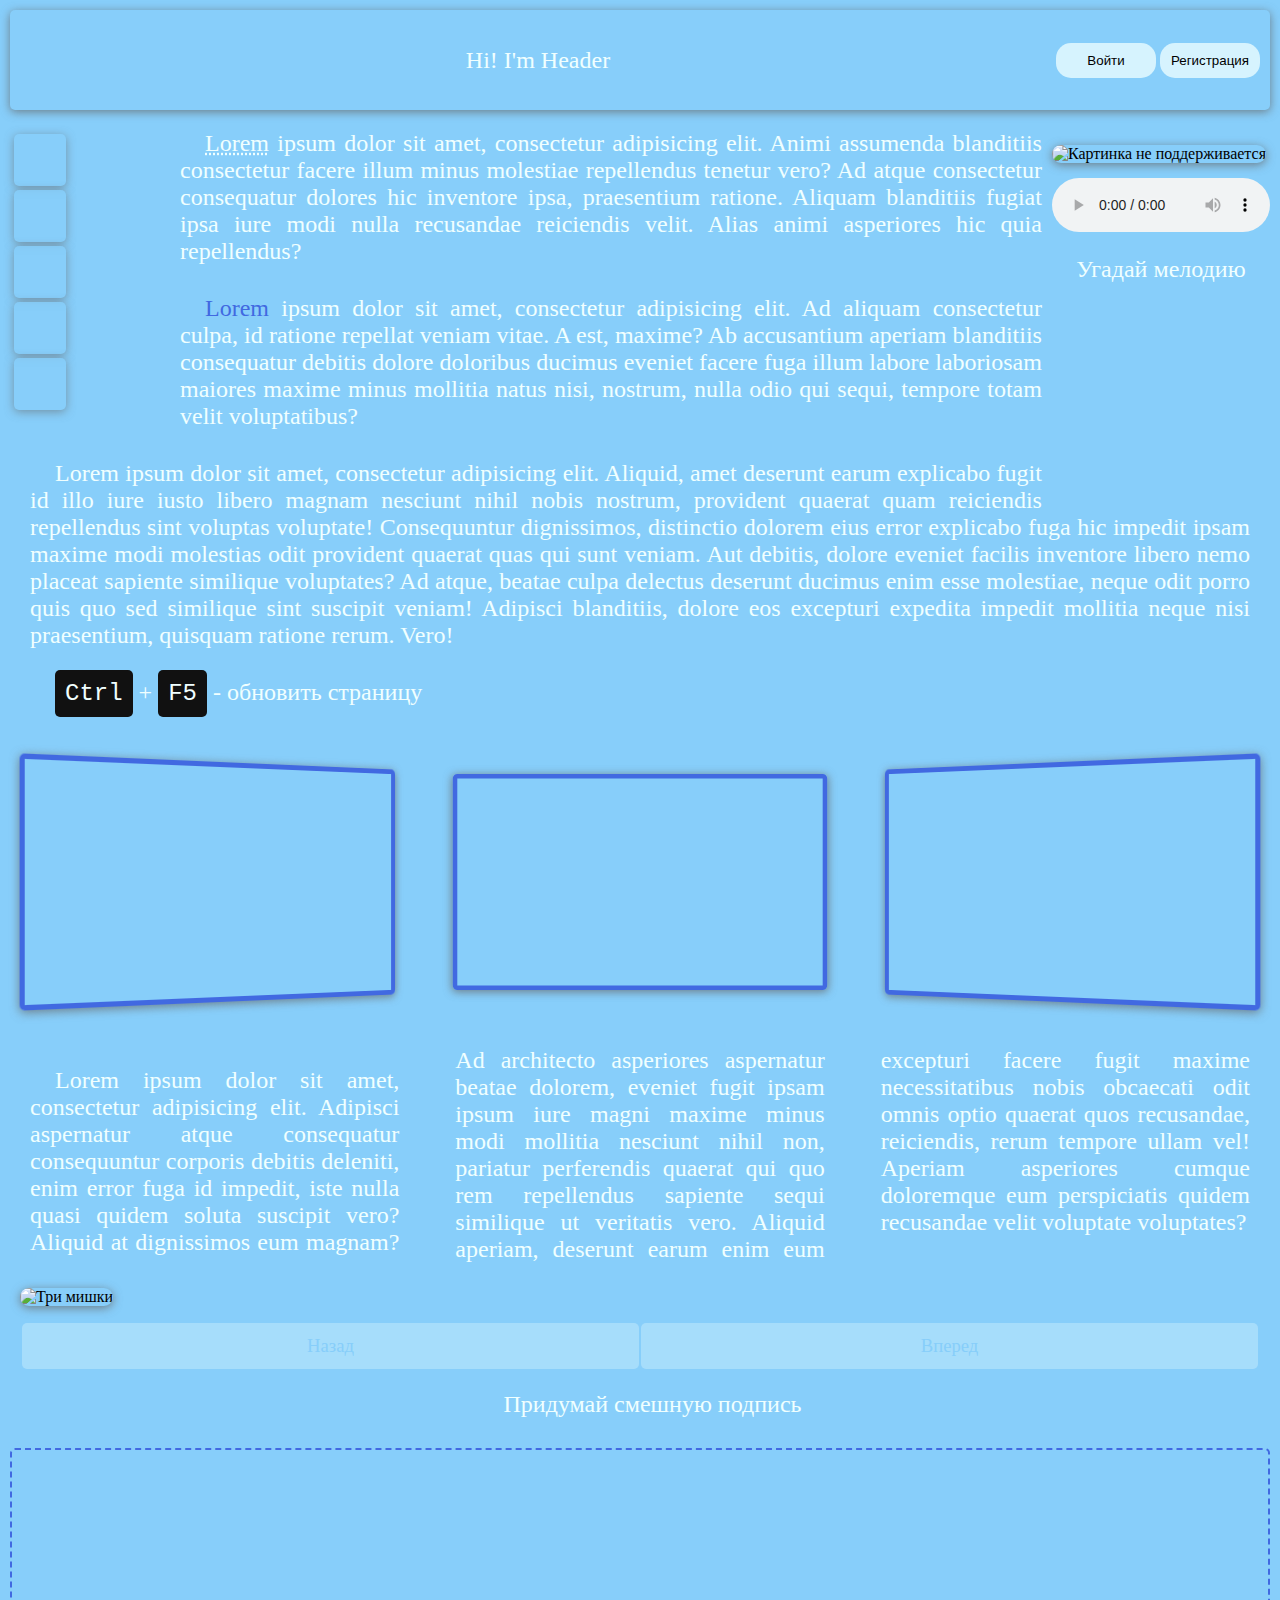
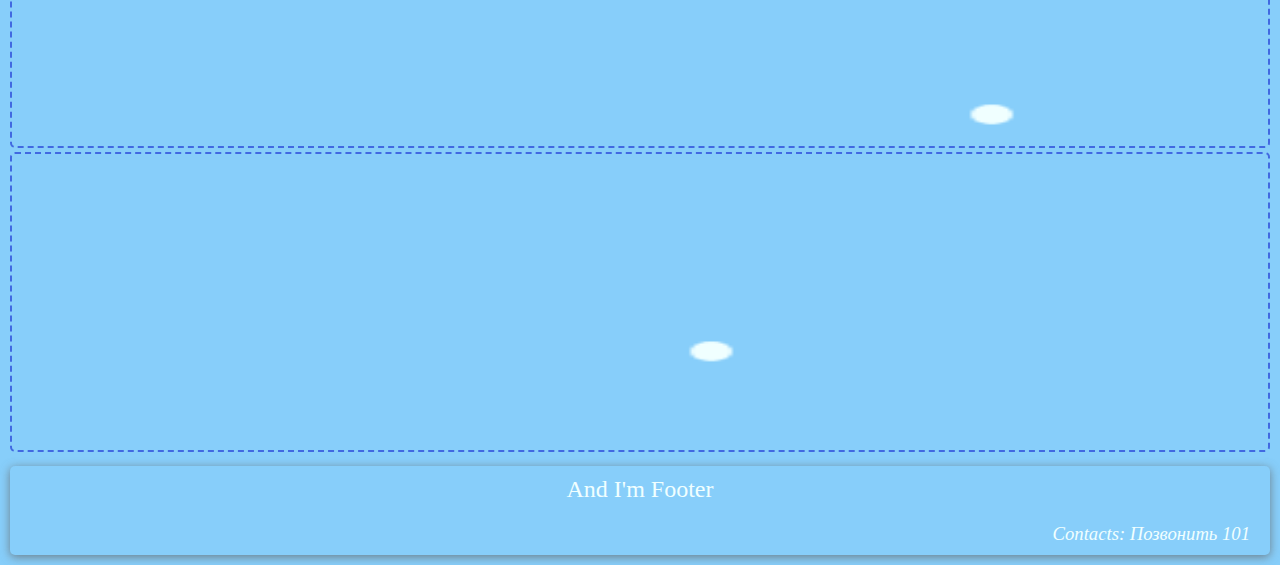
==== index.html @ 2c80453e "Lesson #6. jQuery selectors" ====
<!DOCTYPE html>
<html lang="en">
<head>
    <meta charset="UTF-8"/>
    <meta name="author" content="Pempium4"/>
    <!--<meta http-equiv="refresh" content="10">-->
    <link href="CSS/main.css" rel="stylesheet">
    <title>HTML Blog</title>
</head>
<body id="top">
    <div id="filter" onclick="showModal('none');">
    </div>
    <header class="div block">
        <form action="">
            <span id="input">
                <input type="email" placeholder="Введите почту"/>
                <input type="password" placeholder="Введите пароль"/>
            </span>
            <!--<input type="submit" value="Ввойти"/>-->
            <input class="button" type="reset" value="Войти" onclick="showEl();"/>
            <input class="button" type="reset" value="Регистрация" onclick="showModal('block');"/>
        </form>
        <p class="title">Hi! I'm Header</p>
        <script>
            var counter = true;
            var input = document.getElementById("input");
            input.hidden = true;
            function showEl(){
                input.hidden = false;
                if(counter){
                    $("#input").hide().fadeIn(2000);
                    counter = false;
                }
                /*if(counter){
                    input.hidden = false;
                    counter = false;
                }else{
                    input.hidden = true;
                    counter = true;
                }*/
            }
        </script>
    </header>
    <div id="div" class="div">
        <p>Здесь должна быть форма регистрации, но я задолбался менять стили.</p>
    </div>
    <script>
        function showModal(state){
            document.getElementById("div").style.display = state;
            document.getElementById("filter").style.display = state;
        }
    </script>
    <nav class="div">
        <menu>
            <li><a href="#1" onclick="game();">link</a></li>
            <li><a href="treasures.html" target="_blank">link</a></li>
            <li><a href="snake.html" target="_blank">link</a></li>
            <li><a href="#4" onclick="task();">link</a></li>
            <li><a href="check_in.html" target="_blank">link</a></li>
        </menu>
        <!-- Быстрое создания ссылок a[href="#"]{Ссылка #$}*5 -->
    </nav>
    <aside class="div">
        <!-- Быстрый список ul>li{Пункт #$}*4-->
            <img class="block" src="https://kirov-portal.ru/upload/resize_cache/site_afisha_event_1/624_396_1/674/674c1153f9179bceeb596f26d8efc6b1.jpg" alt="Картинка не поддерживается" usemap="#user_link"/>
                <map name="user_link">
                    <area shape="circle" coords="177, 87, 72" href="https://www.youtube.com/c/ITDoctor/playlists" alt="Ссылка" target="_blank"/>
                </map>
                <audio src="https://cdn4.sefon.pro/files/prev/120/Total%20-%20%D0%91%D1%8C%D1%91%D1%82%20%D0%BF%D0%BE%20%D0%B3%D0%BB%D0%B0%D0%B7%D0%B0%D0%BC%20%28192kbps%29.mp3" controls>Аудиофайл не поддерживается :(</audio>
            <table>
                <caption>
                    <p class="title">Угадай мелодию</p>
                </caption>
                <tr>
                    <td>быть</td>
                    <td>никогда</td>
                    <td>сломаная</td>
                </tr>
                <tr>
                    <td>ожерелье</td>
                    <td>не</td>
                    <td>лапка</td>
                </tr>
                <tr>
                    <td>с тобой</td>
                    <td>нам</td>
                    <td>диадема</td>
                </tr>
            </table>
    </aside>
    <article class="div">
        <section>
            <!-- Быстрое написания текста lorem5 or lorem*5 -->
            <p><abbr title="Текст-рыба">Lorem</abbr> ipsum dolor sit amet, consectetur adipisicing elit. Animi assumenda blanditiis consectetur facere illum minus molestiae repellendus tenetur vero? Ad atque consectetur consequatur dolores hic inventore ipsa, praesentium ratione. Aliquam blanditiis fugiat ipsa iure modi nulla recusandae reiciendis velit. Alias animi asperiores hic quia repellendus?</p>
            <p><span>Lorem</span> ipsum dolor sit amet, consectetur adipisicing elit. Ad aliquam consectetur culpa, id ratione repellat veniam vitae. A est, maxime? Ab accusantium aperiam blanditiis consequatur debitis dolore doloribus ducimus eveniet facere fuga illum labore laboriosam maiores maxime minus mollitia natus nisi, nostrum, nulla odio qui sequi, tempore totam velit voluptatibus?</p>
        </section>
        <section>
            <p>Lorem ipsum dolor sit amet, consectetur adipisicing elit. Aliquid, amet deserunt earum explicabo fugit id illo iure iusto libero magnam nesciunt nihil nobis nostrum, provident quaerat quam reiciendis repellendus sint voluptas voluptate! Consequuntur dignissimos, distinctio dolorem eius error explicabo fuga hic impedit ipsam maxime modi molestias odit provident quaerat quas qui sunt veniam. Aut debitis, dolore eveniet facilis inventore libero nemo placeat sapiente similique voluptates? Ad atque, beatae culpa delectus deserunt ducimus enim esse molestiae, neque odit porro quis quo sed similique sint suscipit veniam! Adipisci blanditiis, dolore eos excepturi expedita impedit mollitia neque nisi praesentium, quisquam ratione rerum. Vero!</p>
            <!--<pre>   Lorem ipsum dolor sit amet, consectetur adipisicing elit.
                Commodi cum ducimus earum, eligendi eum fugiat inventore laudantium molestiae natus, odit perspiciatis quam quia, sed suscipit unde?
                A aperiam iste nobis quibusdam sed! Nostrum, temporibus!</pre>-->
            <p><a href="tasks.html" target="_blank" style="text-decoration: none;"><kbd>Ctrl</kbd></a> + <a href="#top" style="text-decoration: none;"><kbd>F5</kbd></a> - обновить страницу</p>
            <!--<blockquote><p>Lorem ipsum dolor sit amet.</p></blockquote>
            <cite><p>https://wikihow.com</p></cite>-->
        </section>
        <section id="xyz">
            <div id="first">
                <iframe class="block" src="https://www.youtube.com/embed/aCUbhUvC6FE" frameborder="0" allow="accelerometer; autoplay; encrypted-media; gyroscope; picture-in-picture" allowfullscreen></iframe>
            </div>
            <div id="second">
                <iframe class="block" src="https://www.youtube.com/embed/kwu2kVJ0LKE" frameborder="0" allow="accelerometer; autoplay; clipboard-write; encrypted-media; gyroscope; picture-in-picture" allowfullscreen></iframe>
            </div>
            <div id="third">
                <iframe class="block" src="https://www.youtube.com/embed/TuGgjfV3cbA" frameborder="0" allow="accelerometer; autoplay; encrypted-media; gyroscope; picture-in-picture" allowfullscreen></iframe>
            </div>
        </section>
        <section id="article">
            <p>Lorem ipsum dolor sit amet, consectetur adipisicing elit. Adipisci aspernatur atque consequatur consequuntur corporis debitis deleniti, enim error fuga id impedit, iste nulla quasi quidem soluta suscipit vero? Aliquid at dignissimos eum magnam? Ad architecto asperiores aspernatur beatae dolorem, eveniet fugit ipsam ipsum iure magni maxime minus modi mollitia nesciunt nihil non, pariatur perferendis quaerat qui quo rem repellendus sapiente sequi similique ut veritatis vero. Aliquid aperiam, deserunt earum enim eum excepturi facere fugit maxime necessitatibus nobis obcaecati odit omnis optio quaerat quos recusandae, reiciendis, rerum tempore ullam vel! Aperiam asperiores cumque doloremque eum perspiciatis quidem recusandae velit voluptate voluptates?</p>
        </section>
        <section id="bears">
            <img id="image" class="block" alt="Три мишки"/>
            <table id="buttons">
                <tr>
                    <td id="fbtn" onclick="left_click();">Назад</td>
                    <td id="sbtn" onclick="right_click();">Вперед</td>
                </tr>
            </table>
            <p id="changeDesc" onclick="change();">Придумай смешную подпись</p>
        </section>
        <section>
            <canvas class="canvas" id="fCanvas"></canvas>
            <canvas class="canvas" id="sCanvas"></canvas>
        </section>
    </article>
    <footer class="div block">
        <p class="title" id="footer">And I'm Footer</p>
        <address>
            <p id="address">Contacts: <a href="tel:101">Позвонить 101</a> </p>
        </address>
    </footer>
    <script src="https://code.jquery.com/jquery-3.5.1.js"></script>
    <script src="JS/main.js"></script>
    <script src="JS/mini_game.js"></script>
    <script src="JS/photogallery.js"></script>
    <script src="JS/canvas.js"></script>
    <script>
        function change(){
            var changer = document.getElementById("changeDesc");
            console.log(changer.innerHTML);
            /*changer.innerHTML = prompt("Введите новую подпись");*/
            var desc = prompt("Введите новую подпись");
            if(desc.length < 1){
                desc = "Придумай смешную подпись";
                $("#changeDesc").text(desc);
            }else{
                $("#changeDesc").text(desc);
            }
        };
    </script>
    <script>
        var offset = $('header').innerHeight(); // получить высоту элемента
        function scroll(){
            var target = $(this).attr('href');
            $('html, body').animate({
                scrollTop: $(target).offset().top - offset
            }, 500);
            /*$('a[href="#top"]').removeClass('active');
            $(this).addClass('active');*/
        };
        $('a[href="#top"]').click(scroll);
    </script>
    <script>
        /*var name = confirm("Тебя зовут Олег?");
        if(name){
            console.log("Привет")
        }else{
            console.log("Уйди отсюда")
        }*/
    </script>
    <script>
        /*function add(){
            $("#article").append("<p>Lorem ipsum dolor sit amet.</p>"); //добавить элемент
        }*/
        /*$("body").hide().fadeIn(1000);*/
        /*$("iframe").hide().slideDown(2000);*/
    </script>
    <script>
        $('menu > li'); //дочерние
        jQuery('li + a'); //соседние
        $('a[href^="#"]'); //начинается
        jQuery('a[href*="#"]'); //в любом месте
        $('a[href*="#"]'); //заканчивается
        jQuery('tr > td:even'); //четные
        $('tr > td:odd'); //четные
        jQuery('a:not([href="tel:101"])'); //которые не имеют
        $('li:has(a)'); //которые имеют
        jQuery('p:contains(Lorem)'); //содержат слово
        $('li:first'); //первый элемент
        jQuery('li:last'); //последний элемент
        $('div:hidden'); //скрытый
        jQuery('div:visible'); //видимый
    </script>
</body>
</html>
---- CSS/main.css ----
body{
    background-color: lightskyblue;
    max-width: 1280px;
    min-width: 960px;
    margin: auto;
}

#filter{
    background: rgba(0, 0, 0, 0.5);
    display: none;
    position: fixed;
    height: inherit;
    width: inherit;
    top: 0;
    right: 0;
    left: 0;
    bottom: 0;
    z-index: 1;
}

header{
    min-height: 100px;
    line-height: 80px;
    animation: colorchange 20s linear infinite;
    /*width: 100%;
    max-width: inherit;
    min-width: 960px;
    position: fixed;
    box-sizing: border-box;*/
}
nav{
    float: left;
    min-width: 160px;
}
article p{
    text-indent: 25px;
}
aside{
    float: right;
    min-width: 200px;
    max-width: 320px;
}
footer{
    min-height: 50px;
    animation: colorchange 20s linear infinite;
}

#div{
    background: cornflowerblue;
    border: 3px solid azure;
    box-sizing: border-box;
    display: none;
    height: 400px;
    position: relative;
    width: inherit;
    z-index: 2;
}
#div p{
    font-size: 24pt;
    line-height: 400px;
    margin: 0;
    padding: 0;
    text-align: center;
}


@keyframes colorchange {
    0% {
        background: red;
    }25%{
         background: blue;
     }50%{
          background: green;
      }75%{
           background: yellow;
       }100%{
            background: red;
        }
}


p{
    margin: 10px;
    padding: 10px;
    text-align: justify;
    color: azure;
    font-size: 18pt;
    font-family: "Comic Sans MS", cursive;
}
p::selection{
    background-color: azure;
    color: darkblue;
}


menu{
    list-style: none;
    margin: 0;
    padding: 0;
    counter-reset: link;
}
li{
    background-color: lightskyblue;
    border-radius: 5px;
    margin: 4px;
    padding: 10px;
    text-indent: 44px;
    height: 32px;
    line-height: 32px;
    width: 32px;
    overflow: hidden;
    opacity: 0.75;
}
li:hover{
    background-color: royalblue;
    cursor: pointer;
    width: 120px;
    transition: width 0.3s ease-in-out;
    opacity: 1;
}
li a:before{
    content: "";
    width: 32px;
    height: 32px;
    display: block;
    position: absolute;
}
li:nth-child(1) a:before{
    background-image: url("https://icon-icons.com/icons2/122/PNG/32/twitter_socialnetwork_20007.png");
}
li:nth-child(2) a:before{
    background-image: url("https://icon-icons.com/icons2/642/PNG/32/facebook_icon-icons.com_59205.png");
}
li:nth-child(3) a:before{
    background-image: url("https://icon-icons.com/icons2/923/PNG/32/telegram_icon-icons.com_72055.png");
}
li:nth-child(4) a:before{
    background-image: url("https://icon-icons.com/icons2/806/PNG/32/whatsapp_icon-icons.com_65942.png");
}
li:nth-child(5) a:before{
    background-image: url("https://icon-icons.com/icons2/851/PNG/32/pikachu_icon-icons.com_67535.png");
}
li a:after{
    counter-increment: link;
    content: " #" counter(link);
}


address p a, li a{
    color: azure;
    text-decoration: none;
    font-size: 14pt;
    font-family: "Comic Sans MS", cursive;
    text-transform: capitalize;
}
address p{
    text-align: right;
    font-size: 14pt;
}


img{
    margin: 15px 0;
    width: 100%;
    border-radius: 25px;
}
audio{
    width: 100%;
}


table{
    margin-left: auto;
    margin-right: auto;
    width: 100%;
    height: 200px;
    //border: 3px solid azure;
}
td{
    //border: 3px solid azure;
    border-radius: 5px;
    color: lightskyblue;
    text-align: center;
    user-select: none;
    /*visibility: hidden;*/
}
td:hover{
    /*visibility: visible;*/
    background-color: azure;
    transition: 0.5s ease-in-out;
}
/*blockquote p{
    font-size: 14pt;
}
cite p{
    font-size: 14pt;
    text-align: right;
}*/
kbd{
    background-color: #111;
    border-radius: 5px;
    padding: 10px;
    color: azure;
    font-family: Consolas, monospace;
}
span{
    color: royalblue;
}
/*a kbd{
    animation: spin 2s linear 1s infinite alternate;
}
@keyframes spin {
    from{
        transform: rotate(0deg);
    }
    to{
        transform: rotate(360deg);
    }
}*/


form{
    float: right;
    margin: 10px;
    line-height: 80px;
}
input{
    padding: 10px;
    border-radius: 15px; /*20px/40px неравномерный радиус*/
    background-color: rgba(240, 255, 255, 0.75);
    border: 0;
}
input:hover{
    background-color: azure;
    box-shadow: 0 2px 10px rgba(100, 100, 100, 0.75);
}

.button{
    cursor: pointer;
    width: 100px;
}


#footer{
    margin-bottom: 0;
}
#address{
    margin-top: 0;
}
#article{
    column-count: 3;
}
#bears{
    padding: 10px;
}
#buttons{
    height: 50px;
    width: 100%;
}
#buttons td{
    cursor: pointer;
    background: rgba(240, 255, 255, 0.3);
    font-family: "Comic Sans MS", cursive;
    font-size: 14pt;
    width: 50%;
}
#buttons td:hover{
    background: azure;
}
#changeDesc{
    text-align: center;
    cursor: pointer;
}
.canvas{
    border: 2px dashed #4169e1;
    border-radius: 5px;
    box-sizing: border-box;
    height: 300px;
    margin: 0;
    width: 100%;
}

#xyz{
    display: flex;
    justify-content: space-around;
    height: 240px;
    width: 100%;
    margin: 45px 0;
}
div{
    box-sizing: border-box;
    width: 33%;
    perspective: 800px;
}
iframe{
    box-sizing: border-box;
    height: 100%;
    width: 100%;
    border: 5px solid royalblue;
    border-radius: 5px;
}
#first iframe{
    transform: rotateY(15deg);
}
#first{
    perspective-origin: left center;
}
#second iframe{
    transform: scale(0.9, 0.9);
}
#third iframe{
    transform: rotateY(-15deg);
}
#third{
    perspective-origin: right center;
}


.title{
    text-align: center;
}
.div{
    border-radius: 5px;
    margin: 10px;
}
.block, li{
    box-shadow: 0 2px 10px rgba(100, 100, 100, 0.75);
}


@media screen and (max-width: 1000px) {
    p{
        font-size: 14pt;
    }
}
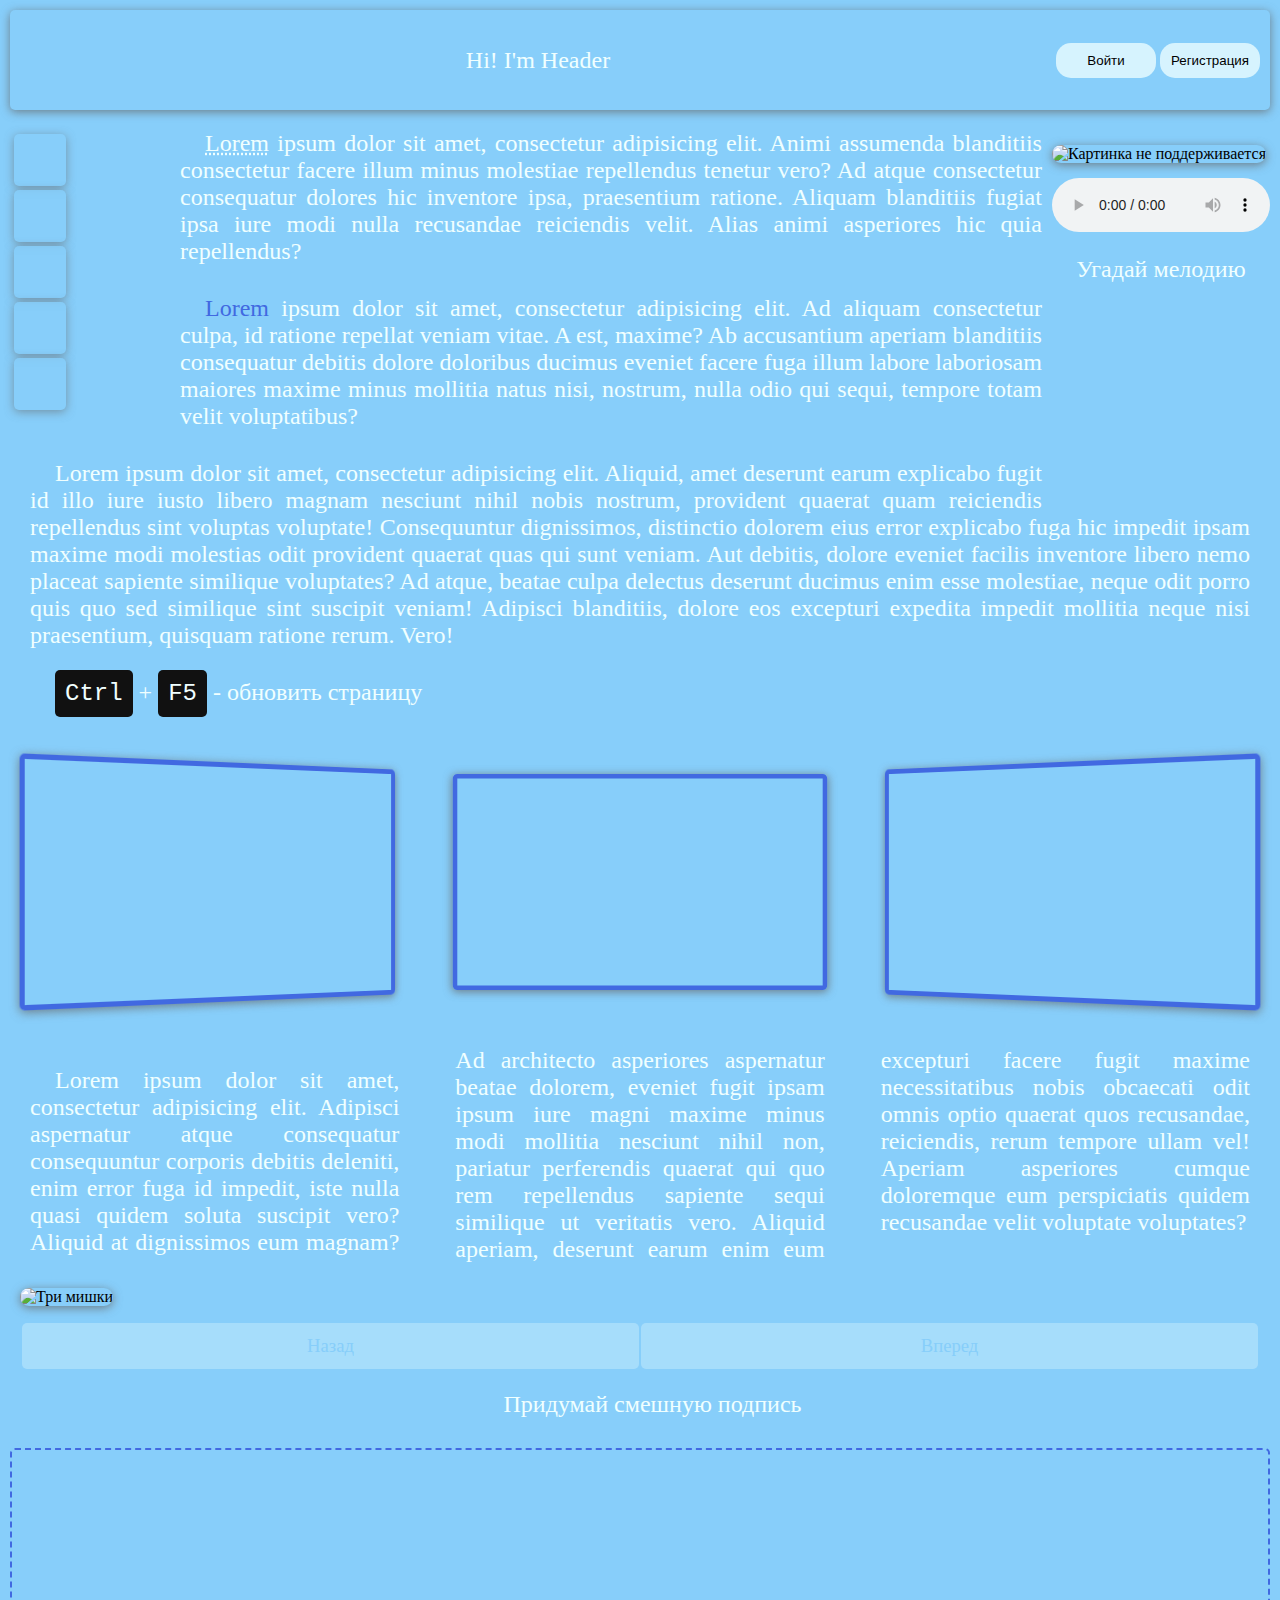
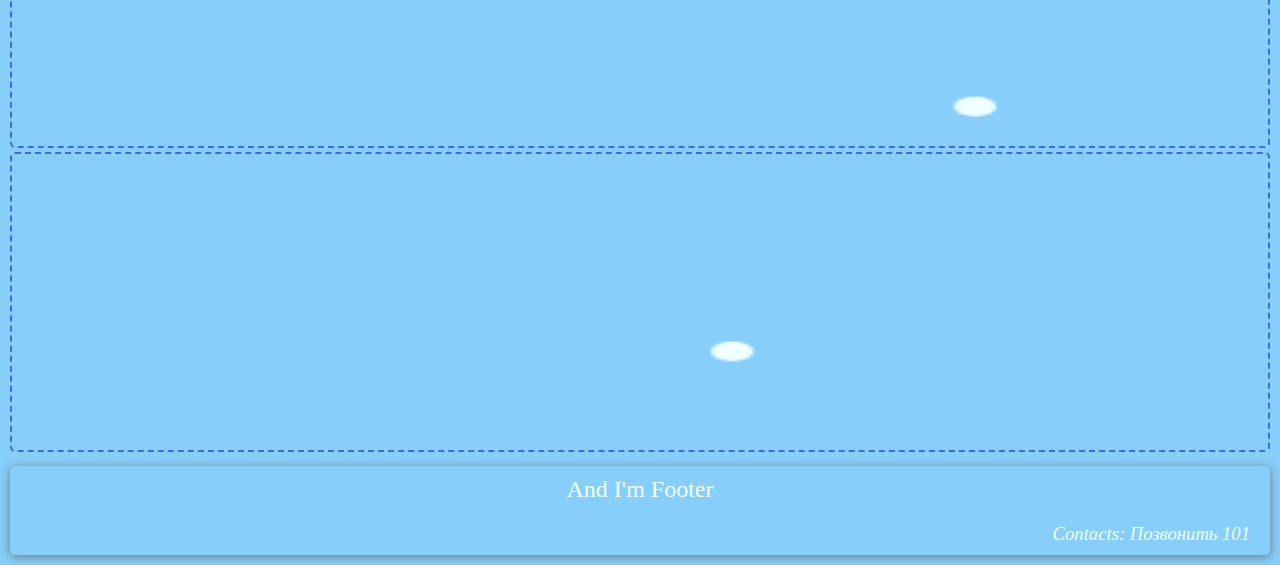
==== commit ae163ca9: "Lesson #20. jQuery properties" ====
--- a/index.html
+++ b/index.html
@@ -54,7 +54,7 @@
         <menu>
             <li><a href="#1" onclick="game();">link</a></li>
             <li><a href="treasures.html" target="_blank">link</a></li>
-            <li><a href="snake.html" target="_blank">link</a></li>
+            <li><a href="cells.html" target="_blank">link</a></li>
             <li><a href="#4" onclick="task();">link</a></li>
             <li><a href="check_in.html" target="_blank">link</a></li>
         </menu>
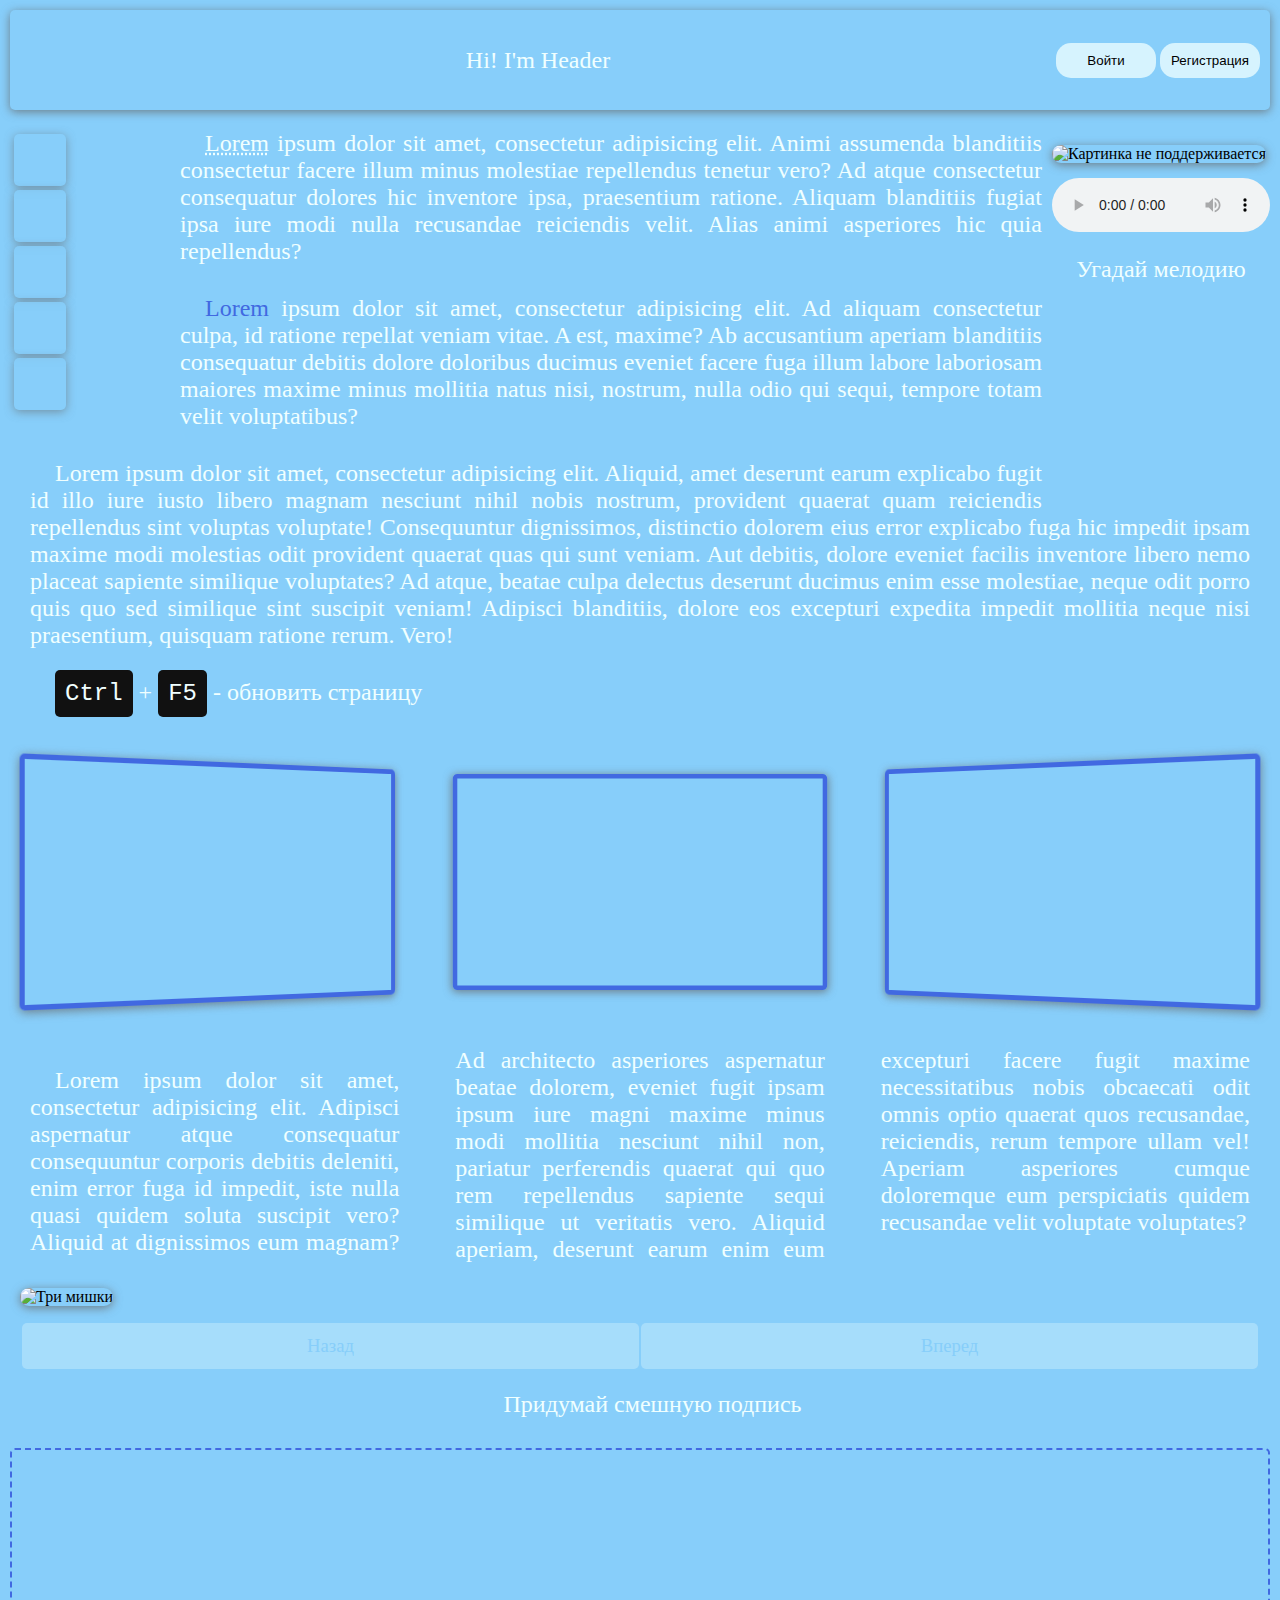
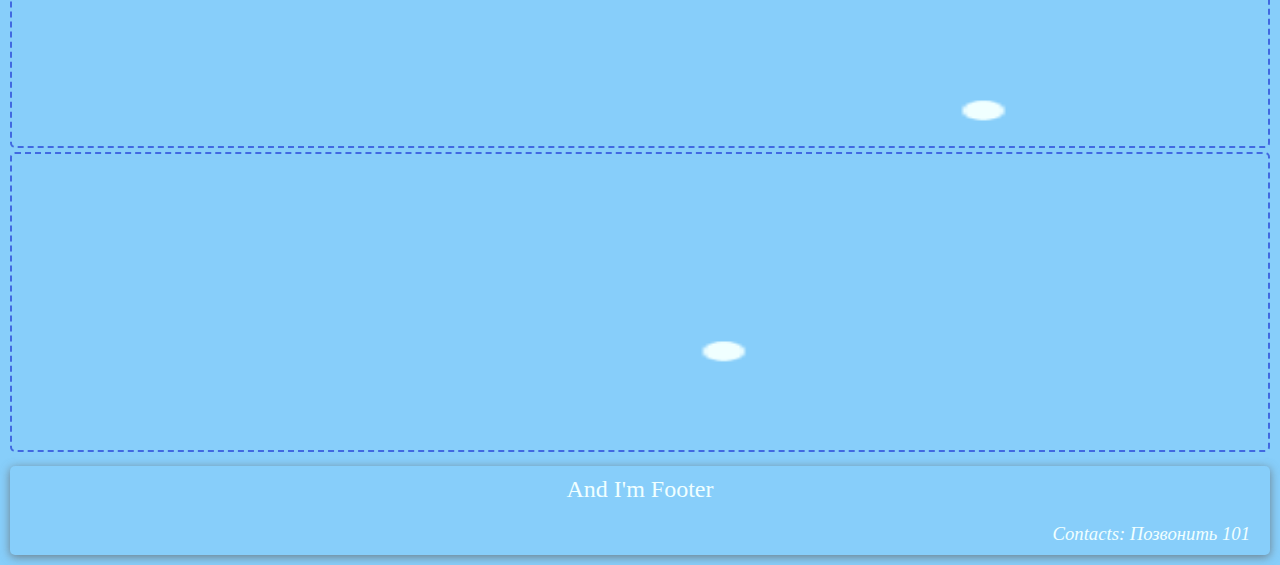
==== commit 764e9421: "Lesson #30. Photogallery jQuery" ====
--- a/index.html
+++ b/index.html
@@ -189,7 +189,7 @@
         jQuery('li + a'); //соседние
         $('a[href^="#"]'); //начинается
         jQuery('a[href*="#"]'); //в любом месте
-        $('a[href*="#"]'); //заканчивается
+        $('a[href$="#"]'); //заканчивается
         jQuery('tr > td:even'); //четные
         $('tr > td:odd'); //четные
         jQuery('a:not([href="tel:101"])'); //которые не имеют
@@ -200,5 +200,14 @@
         $('div:hidden'); //скрытый
         jQuery('div:visible'); //видимый
     </script>
+    <script>
+        $('a[href$="html"]').click(function (e){
+            let a = confirm("Вы действительно хотите перейтин на новую страницу?");
+            if(!a){
+                e.preventDefault(); //отмена стандартного поведения
+                //or return false;
+            }
+        });
+    </script>
 </body>
 </html>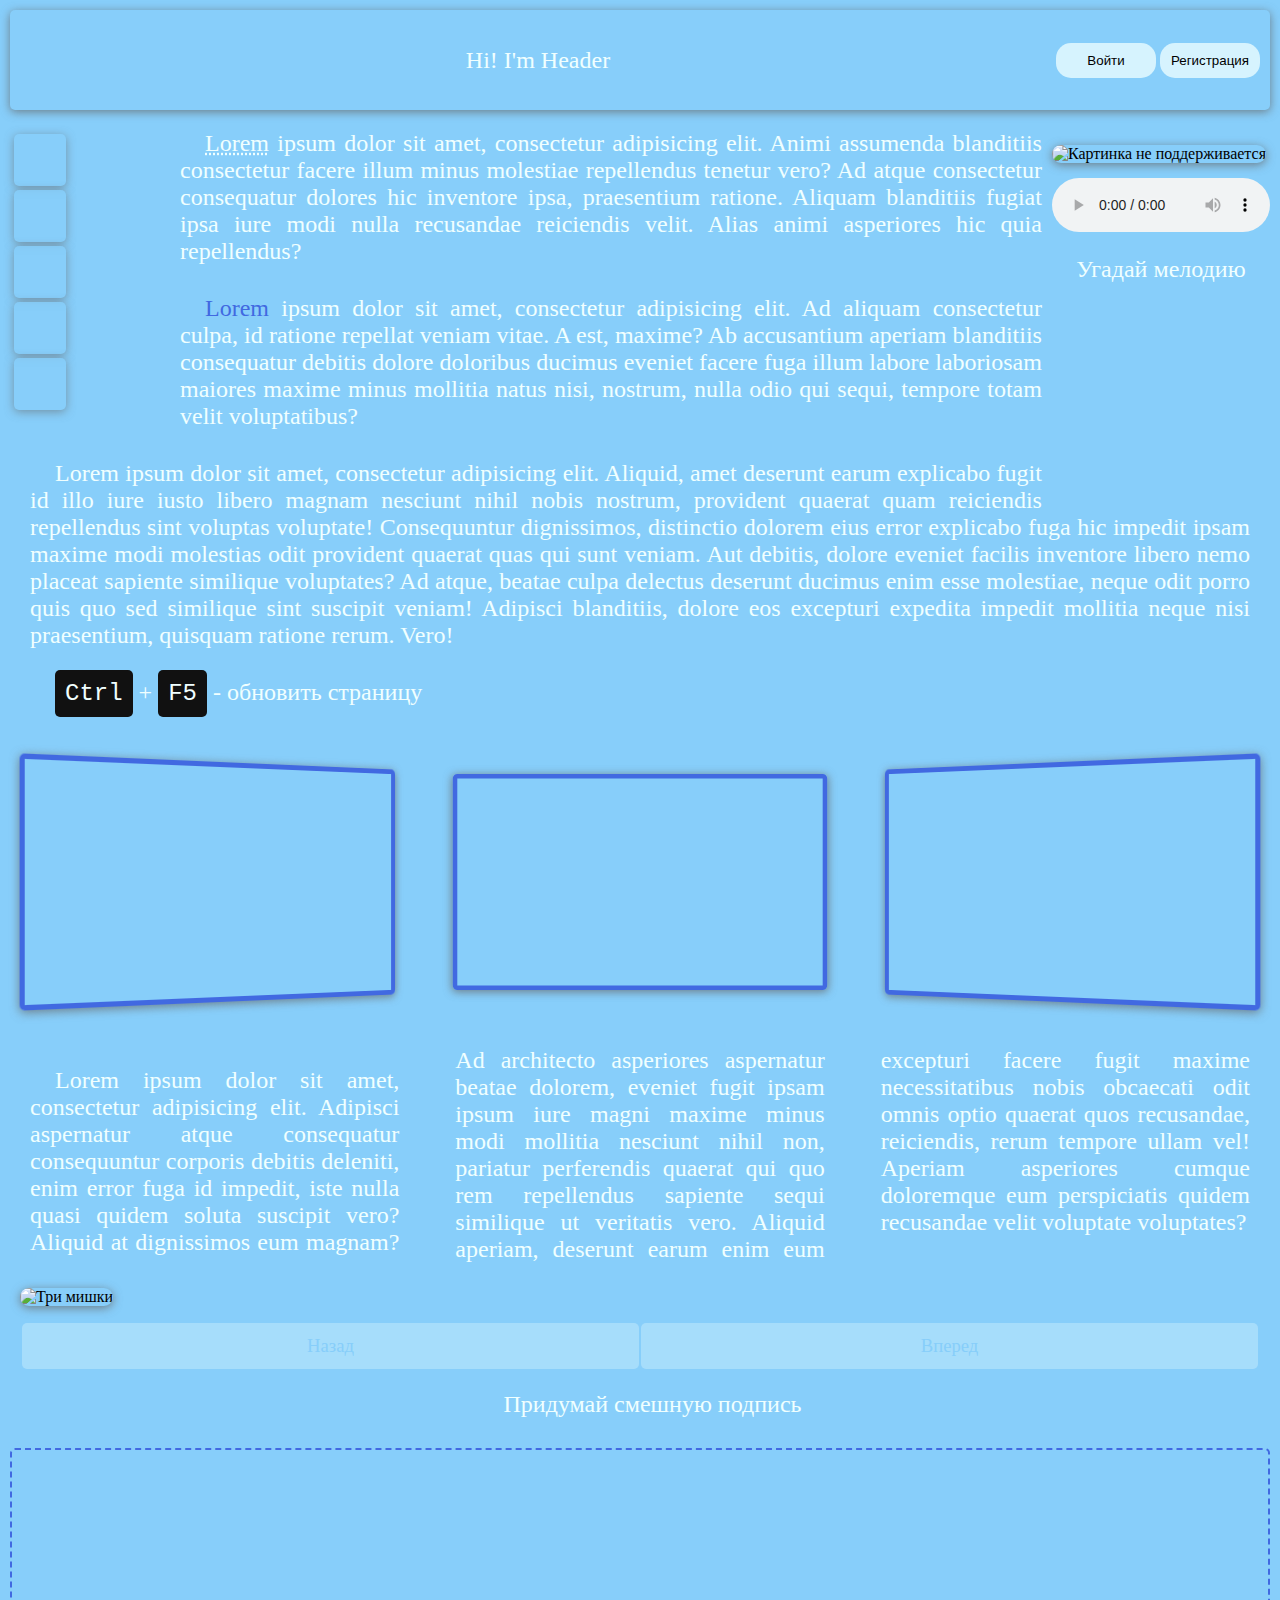
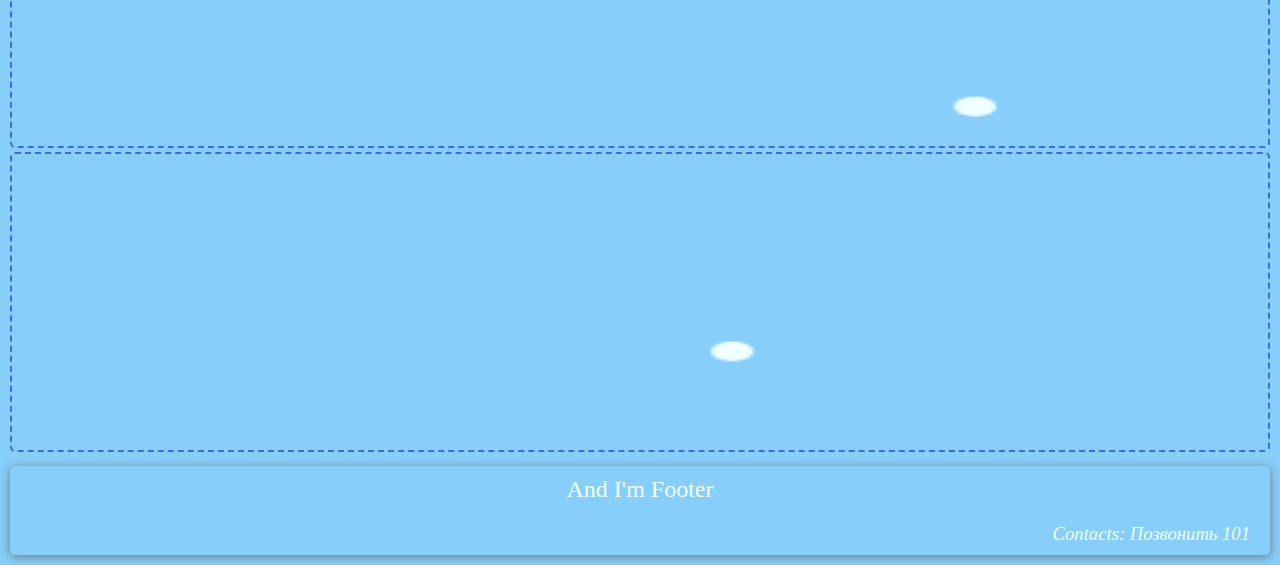
==== commit fa19ec58: "Lesson #36. Inputs & forms events" ====
--- a/index.html
+++ b/index.html
@@ -17,12 +17,12 @@
                 <input type="password" placeholder="Введите пароль"/>
             </span>
             <!--<input type="submit" value="Ввойти"/>-->
-            <input class="button" type="reset" value="Войти" onclick="showEl();"/>
+            <input class="button" type="submit" value="Войти"/>
             <input class="button" type="reset" value="Регистрация" onclick="showModal('block');"/>
         </form>
         <p class="title">Hi! I'm Header</p>
         <script>
-            var counter = true;
+            /*var counter = true;
             var input = document.getElementById("input");
             input.hidden = true;
             function showEl(){
@@ -31,14 +31,14 @@
                     $("#input").hide().fadeIn(2000);
                     counter = false;
                 }
-                /*if(counter){
+                /!*if(counter){
                     input.hidden = false;
                     counter = false;
                 }else{
                     input.hidden = true;
                     counter = true;
-                }*/
-            }
+                }*!/
+            }*/
         </script>
     </header>
     <div id="div" class="div">
@@ -185,6 +185,20 @@
         /*$("iframe").hide().slideDown(2000);*/
     </script>
     <script>
+        var counter = true;
+        $('#input').hide();
+        $('form > input:first').click(function (e){
+            e.preventDefault();
+            $('#input').fadeIn(1000);
+            console.log($(this));
+            if($('#input input').val() === "" && !counter){
+                e.preventDefault();
+                alert('Введите данные для авторизации!');
+            }
+            counter = false;
+        });
+    </script>
+    <script>
         $('menu > li'); //дочерние
         jQuery('li + a'); //соседние
         $('a[href^="#"]'); //начинается
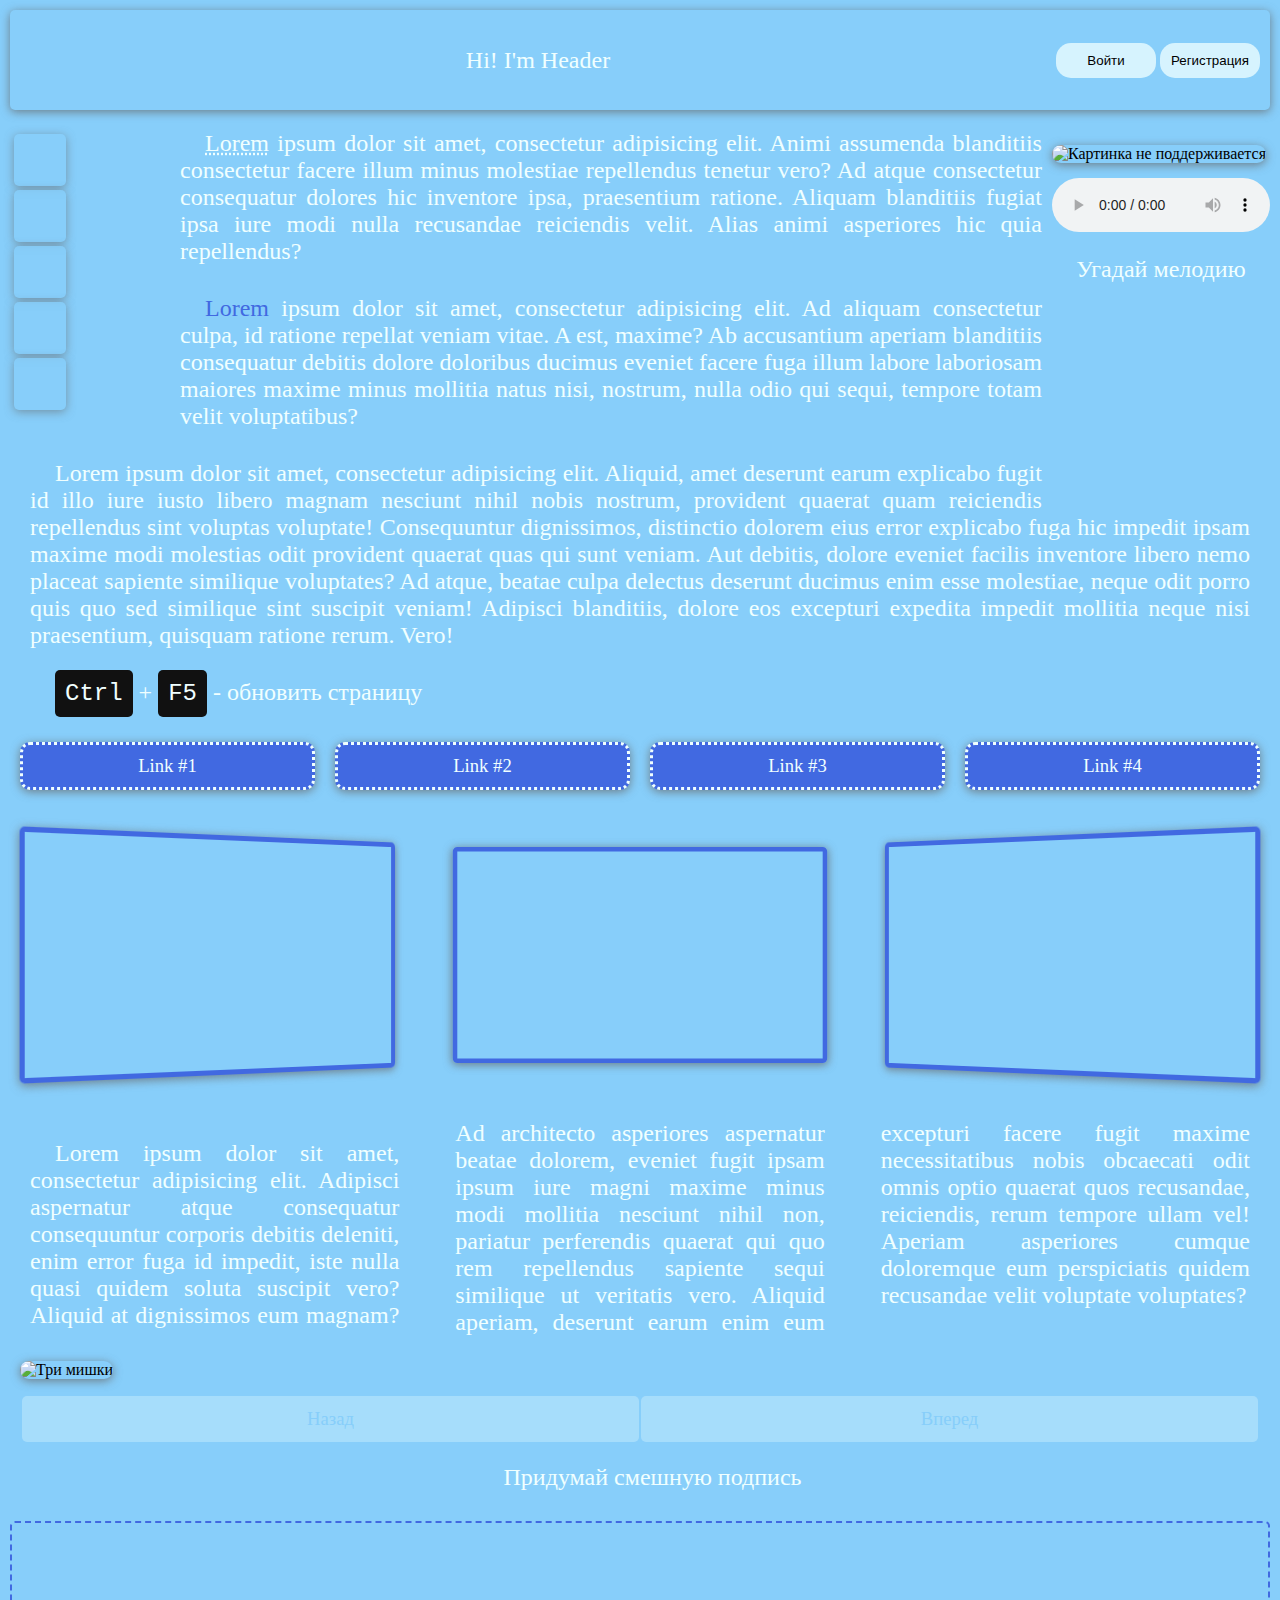
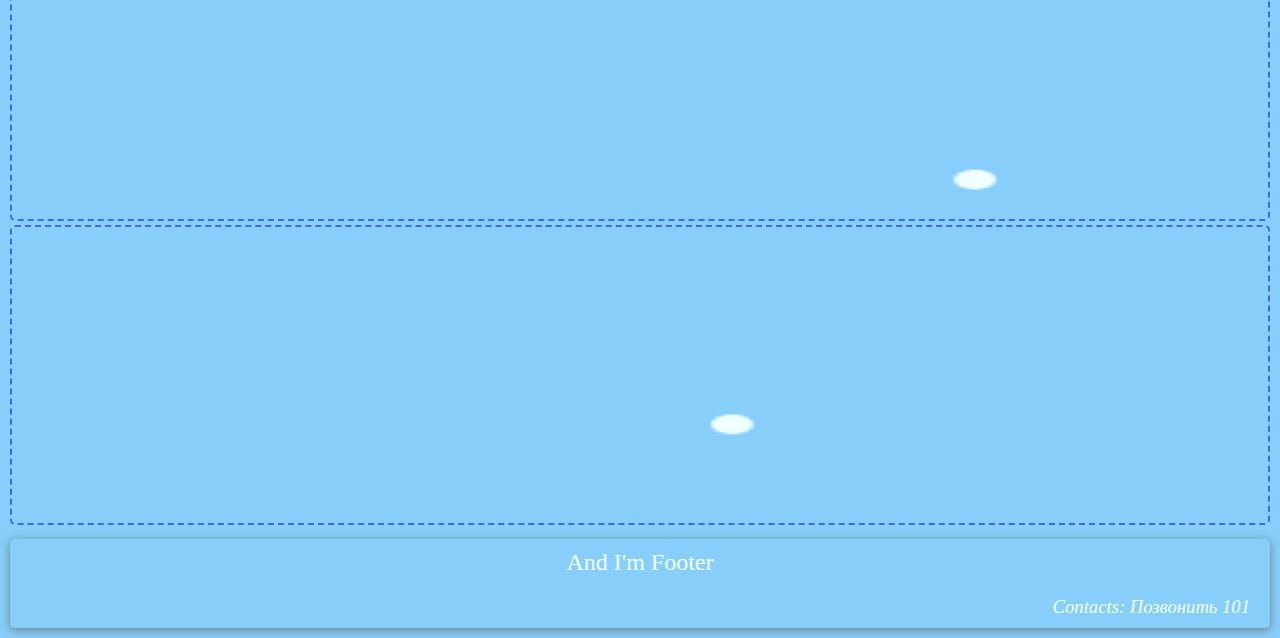
==== commit e28400a0: "Lesson #4. JS vs jQuery + JSON" ====
--- a/index.html
+++ b/index.html
@@ -99,9 +99,15 @@
             <!--<pre>   Lorem ipsum dolor sit amet, consectetur adipisicing elit.
                 Commodi cum ducimus earum, eligendi eum fugiat inventore laudantium molestiae natus, odit perspiciatis quam quia, sed suscipit unde?
                 A aperiam iste nobis quibusdam sed! Nostrum, temporibus!</pre>-->
-            <p><a href="tasks.html" target="_blank" style="text-decoration: none;"><kbd>Ctrl</kbd></a> + <a href="#top" style="text-decoration: none;"><kbd>F5</kbd></a> - обновить страницу</p>
+            <p><kbd>Ctrl</kbd> + <a href="#top" style="text-decoration: none;"><kbd>F5</kbd></a> - обновить страницу</p>
             <!--<blockquote><p>Lorem ipsum dolor sit amet.</p></blockquote>
             <cite><p>https://wikihow.com</p></cite>-->
+        </section>
+        <section id="links">
+            <a href="upperJS.html" target="_blank">link</a>
+            <a href="tasks.html" target="_blank">link</a>
+            <a href="#3">link</a>
+            <a href="#4">link</a>
         </section>
         <section id="xyz">
             <div id="first">
@@ -143,6 +149,7 @@
     <script src="JS/mini_game.js"></script>
     <script src="JS/photogallery.js"></script>
     <script src="JS/canvas.js"></script>
+    <script src="JS/json.js"></script>
     <script>
         function change(){
             var changer = document.getElementById("changeDesc");
--- a/CSS/main.css
+++ b/CSS/main.css
@@ -140,13 +140,31 @@
 li:nth-child(5) a:before{
     background-image: url("https://icon-icons.com/icons2/851/PNG/32/pikachu_icon-icons.com_67535.png");
 }
-li a:after{
+li a:after, #links a:after{
     counter-increment: link;
     content: " #" counter(link);
 }
 
-
-address p a, li a{
+#links{
+    counter-reset: link;
+    display: flex;
+    margin: 25px 0;
+}
+#links a{
+    background: royalblue;
+    border: 3px dotted azure;
+    border-radius: 10px;
+    margin: 0 10px;
+    padding: 10px;
+    text-align: center;
+    width: 25%;
+}
+#links a:hover{
+    background: mediumblue;
+    box-shadow: 0 2px 10px rgba(100, 100, 100, 1);
+    transform: scale(1.05);
+}
+address p a, li a, #links a{
     color: azure;
     text-decoration: none;
     font-size: 14pt;
@@ -323,7 +341,7 @@
     border-radius: 5px;
     margin: 10px;
 }
-.block, li{
+.block, li, #links a{
     box-shadow: 0 2px 10px rgba(100, 100, 100, 0.75);
 }
 
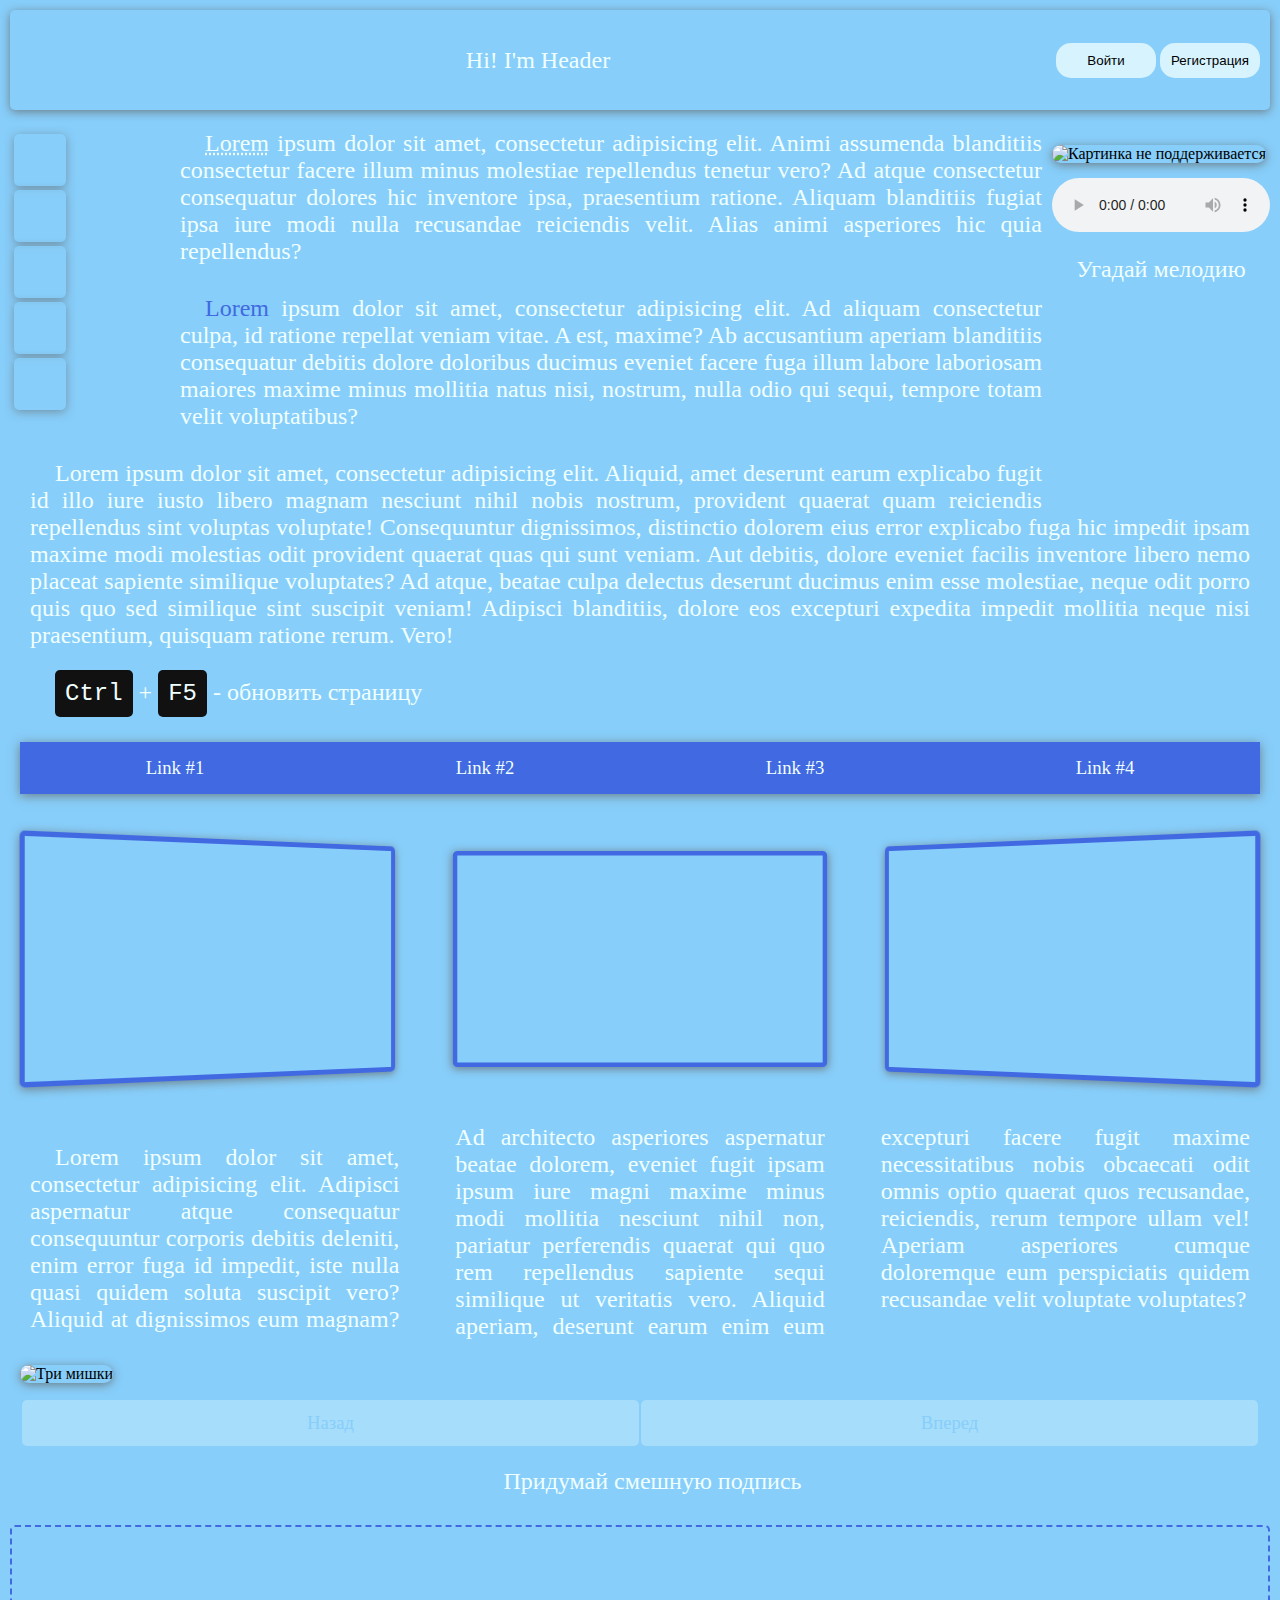
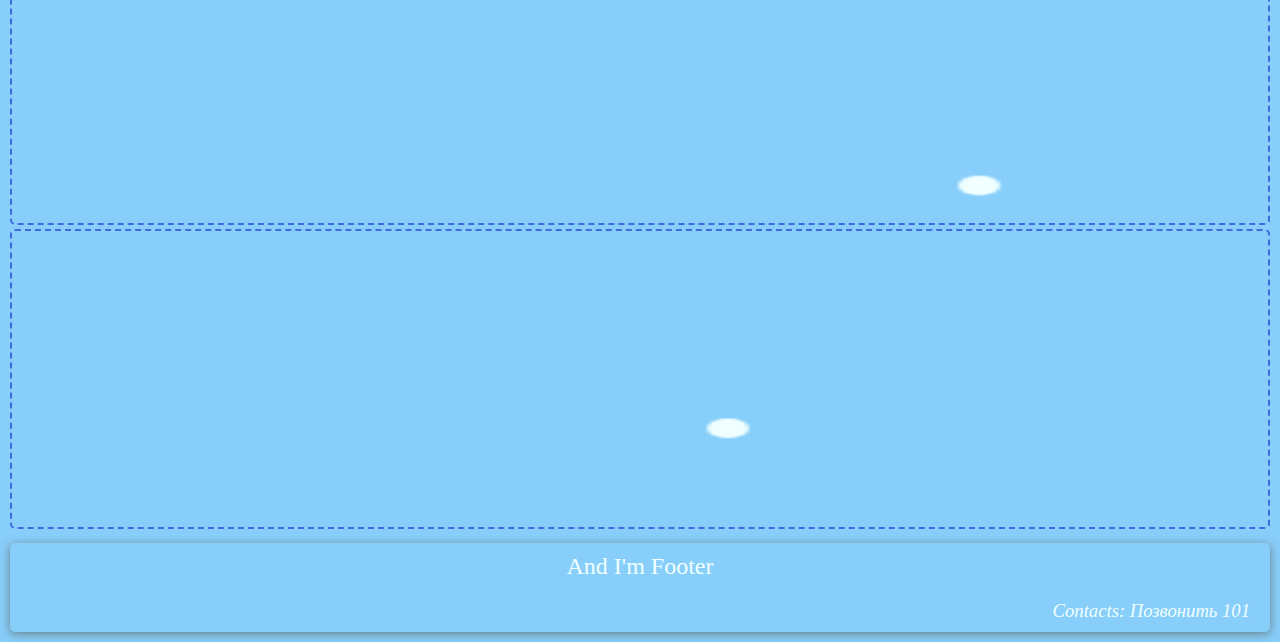
==== commit 0b37ae06: "FrontEnd practice" ====
--- a/index.html
+++ b/index.html
@@ -109,6 +109,13 @@
             <a href="#3">link</a>
             <a href="#4">link</a>
         </section>
+        <!--<section id="links2">
+            <a href="upperJS.html" target="_blank">link</a>
+            <a href="tasks.html" target="_blank">link</a>
+            <a href="#3">link</a>
+            <a href="#4">link</a>
+            <div class="animation start-home"></div>
+        </section>-->
         <section id="xyz">
             <div id="first">
                 <iframe class="block" src="https://www.youtube.com/embed/aCUbhUvC6FE" frameborder="0" allow="accelerometer; autoplay; encrypted-media; gyroscope; picture-in-picture" allowfullscreen></iframe>
--- a/CSS/main.css
+++ b/CSS/main.css
@@ -147,15 +147,14 @@
 
 #links{
     counter-reset: link;
-    display: flex;
-    margin: 25px 0;
+    margin: 25px 10px;
+    font-size: 0;
 }
 #links a{
     background: royalblue;
-    border: 3px dotted azure;
-    border-radius: 10px;
-    margin: 0 10px;
-    padding: 10px;
+    box-sizing: border-box;
+    display: inline-block;
+    padding: 15px;
     text-align: center;
     width: 25%;
 }
@@ -163,8 +162,25 @@
     background: mediumblue;
     box-shadow: 0 2px 10px rgba(100, 100, 100, 1);
     transform: scale(1.05);
-}
-address p a, li a, #links a{
+    transition: background-color .3s ease-in-out, transform .3s ease-in-out;
+}
+
+/*#links2{
+    background: coral;
+    box-shadow: 0 2px 10px rgba(100, 100, 100, 0.75);
+    !*font-size: 0;*!
+    margin: 25px 10px;
+    padding: 15px 0;
+    white-space: nowrap;
+}
+#links2 a{
+    box-sizing: border-box;
+    display: inline-block;
+    text-align: center;
+    width: 25%;
+}*/
+
+address p a, li a, #links a, #links2 a{
     color: azure;
     text-decoration: none;
     font-size: 14pt;
@@ -341,7 +357,7 @@
     border-radius: 5px;
     margin: 10px;
 }
-.block, li, #links a{
+.block, li, #links{
     box-shadow: 0 2px 10px rgba(100, 100, 100, 0.75);
 }
 
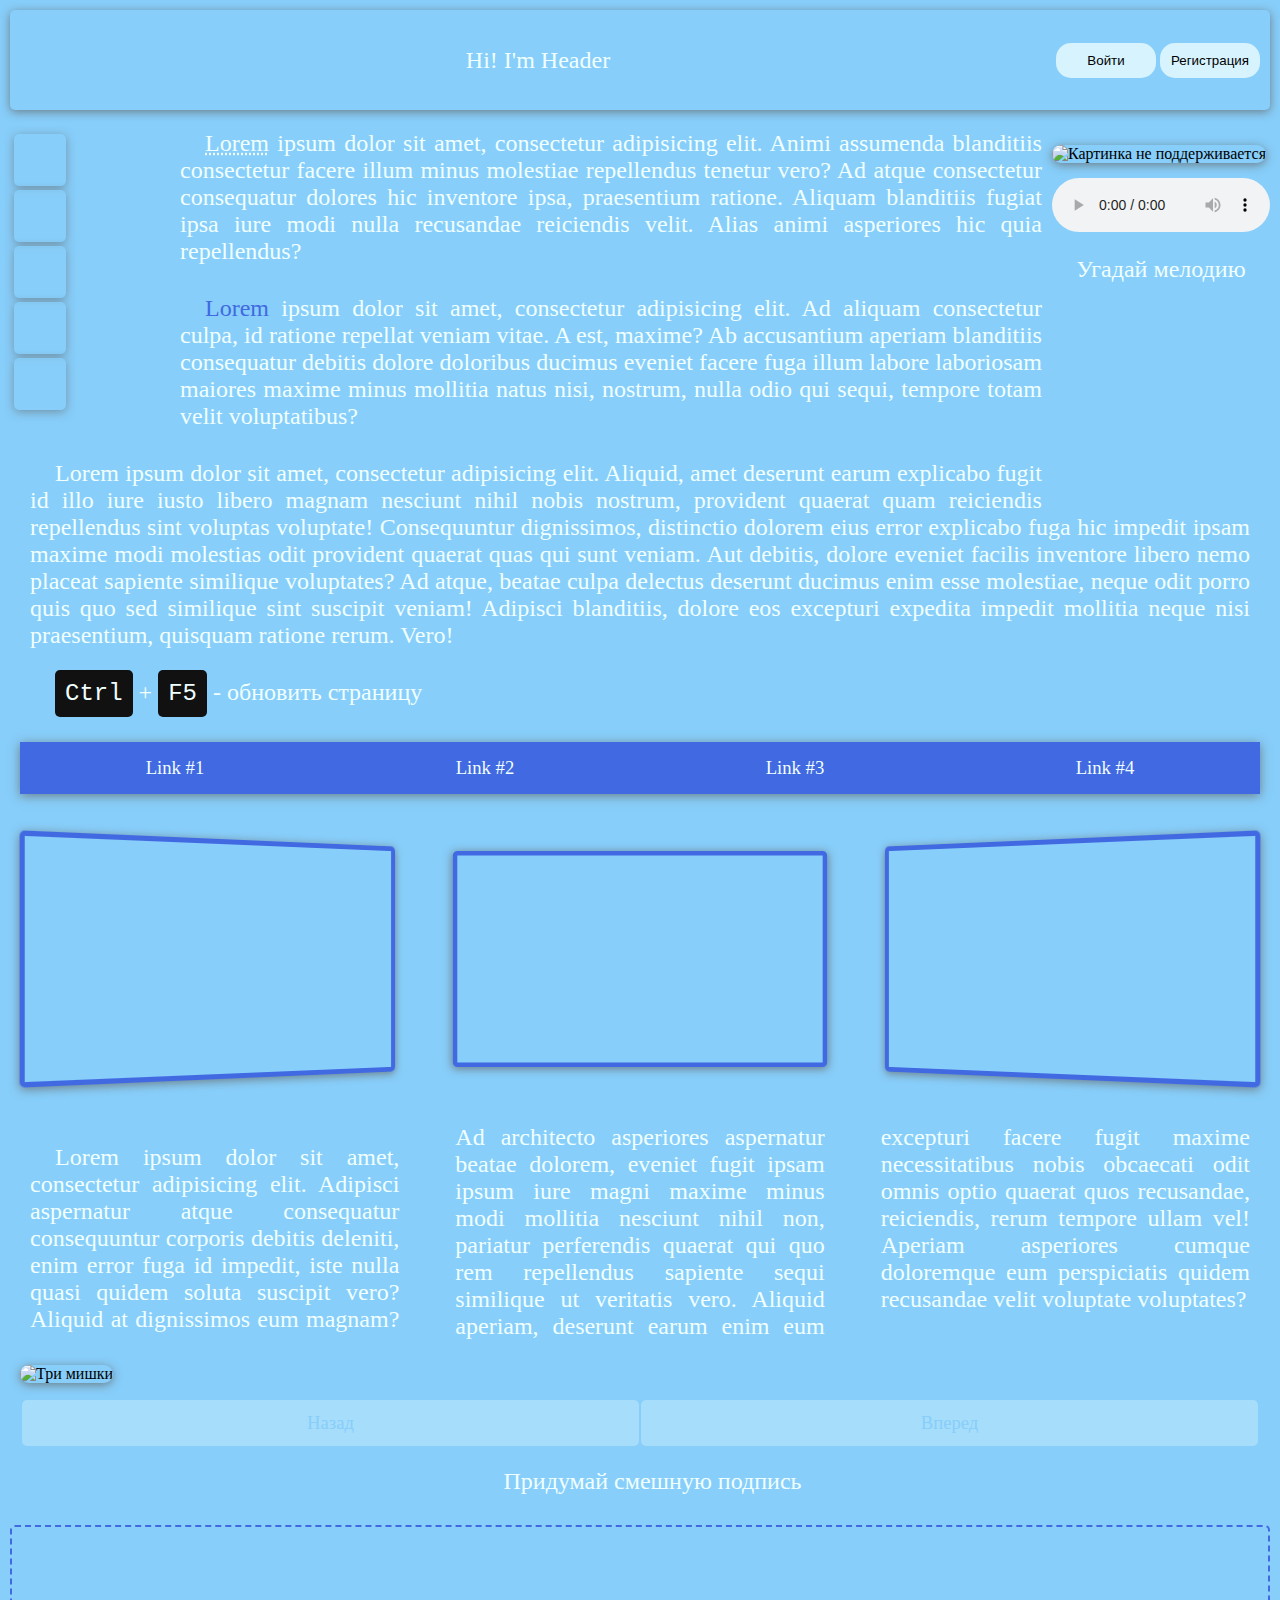
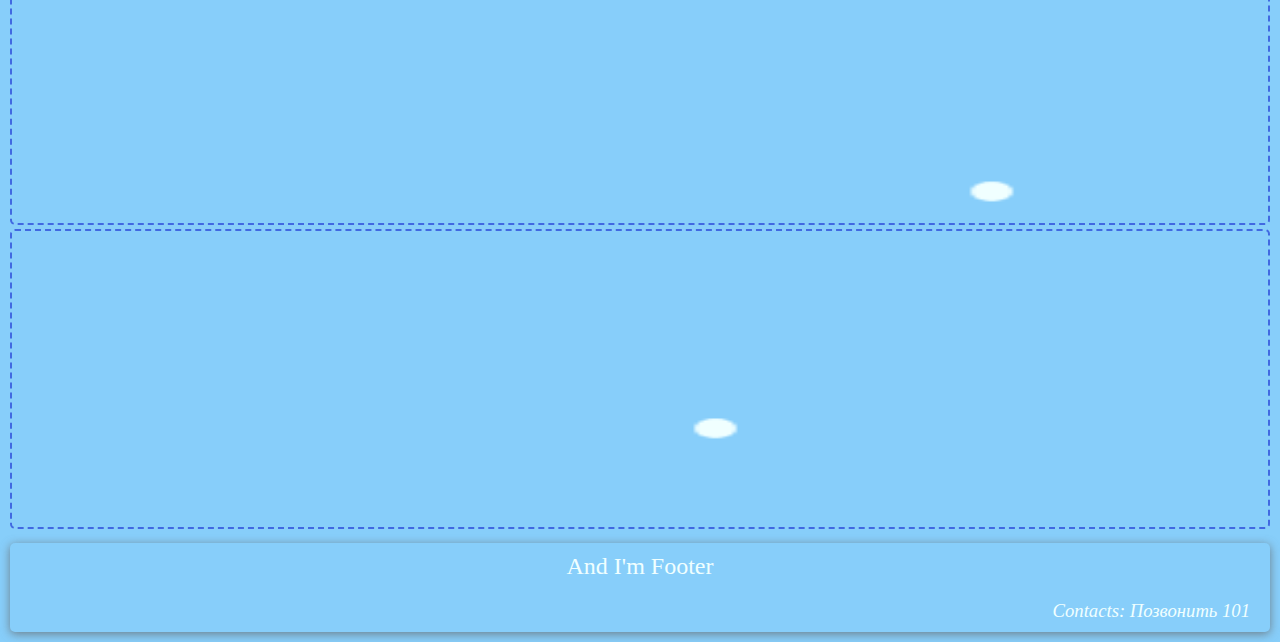
==== commit c852102c: "Lesson #3. Flexbox by PSD > header; +media" ====
--- a/index.html
+++ b/index.html
@@ -106,7 +106,7 @@
         <section id="links">
             <a href="upperJS.html" target="_blank">link</a>
             <a href="tasks.html" target="_blank">link</a>
-            <a href="#3">link</a>
+            <a href="flex.html" target="_blank">link</a>
             <a href="#4">link</a>
         </section>
         <!--<section id="links2">
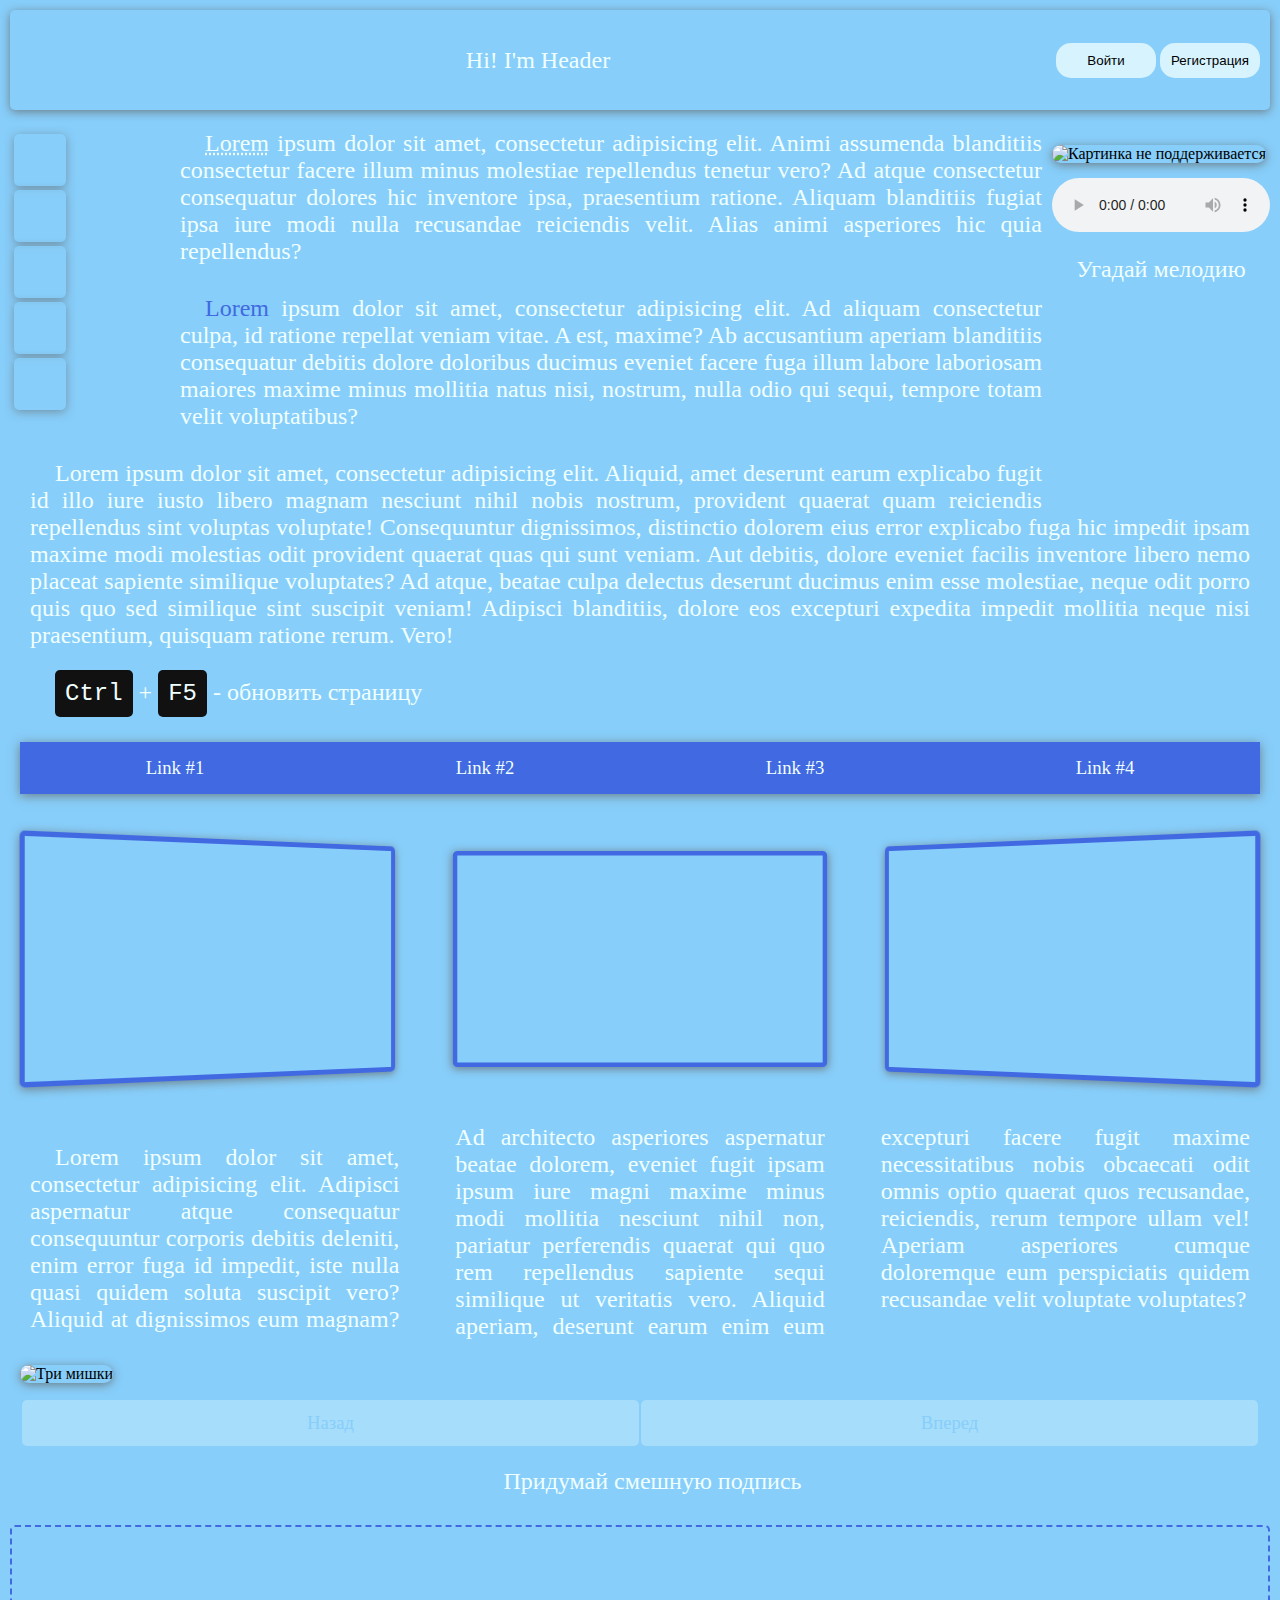
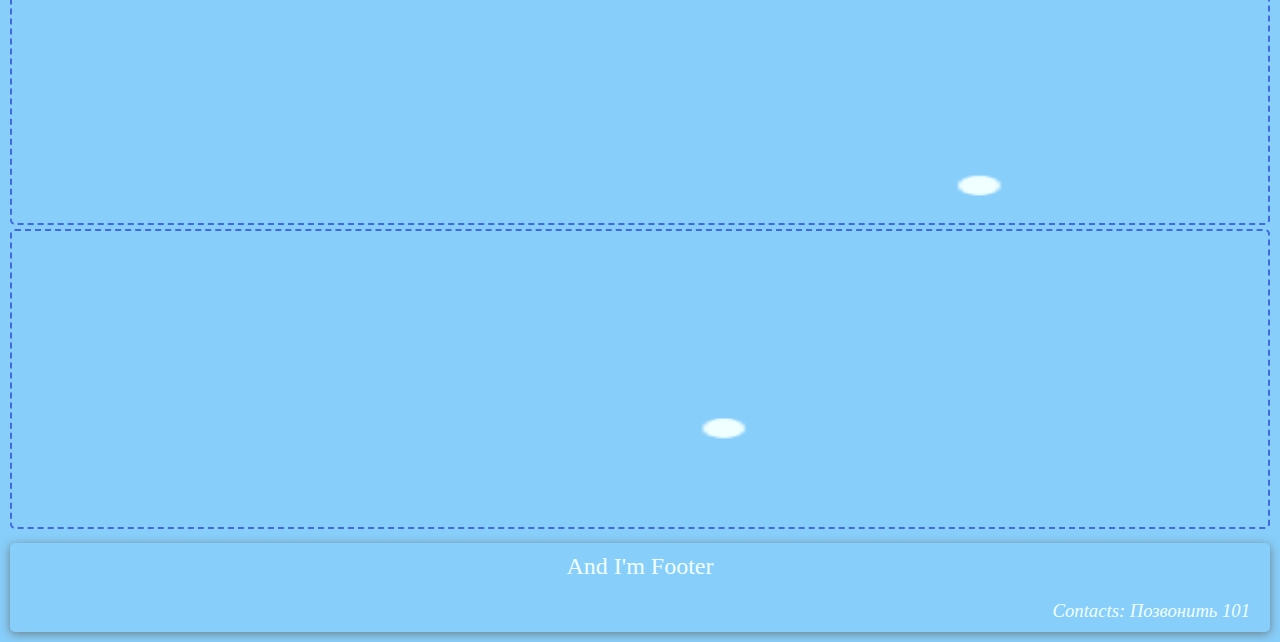
==== commit 27afc238: "Lesson #3. Bootstrap classes" ====
--- a/index.html
+++ b/index.html
@@ -107,7 +107,7 @@
             <a href="upperJS.html" target="_blank">link</a>
             <a href="tasks.html" target="_blank">link</a>
             <a href="flex.html" target="_blank">link</a>
-            <a href="#4">link</a>
+            <a href="bootstrap.html">link</a>
         </section>
         <!--<section id="links2">
             <a href="upperJS.html" target="_blank">link</a>
